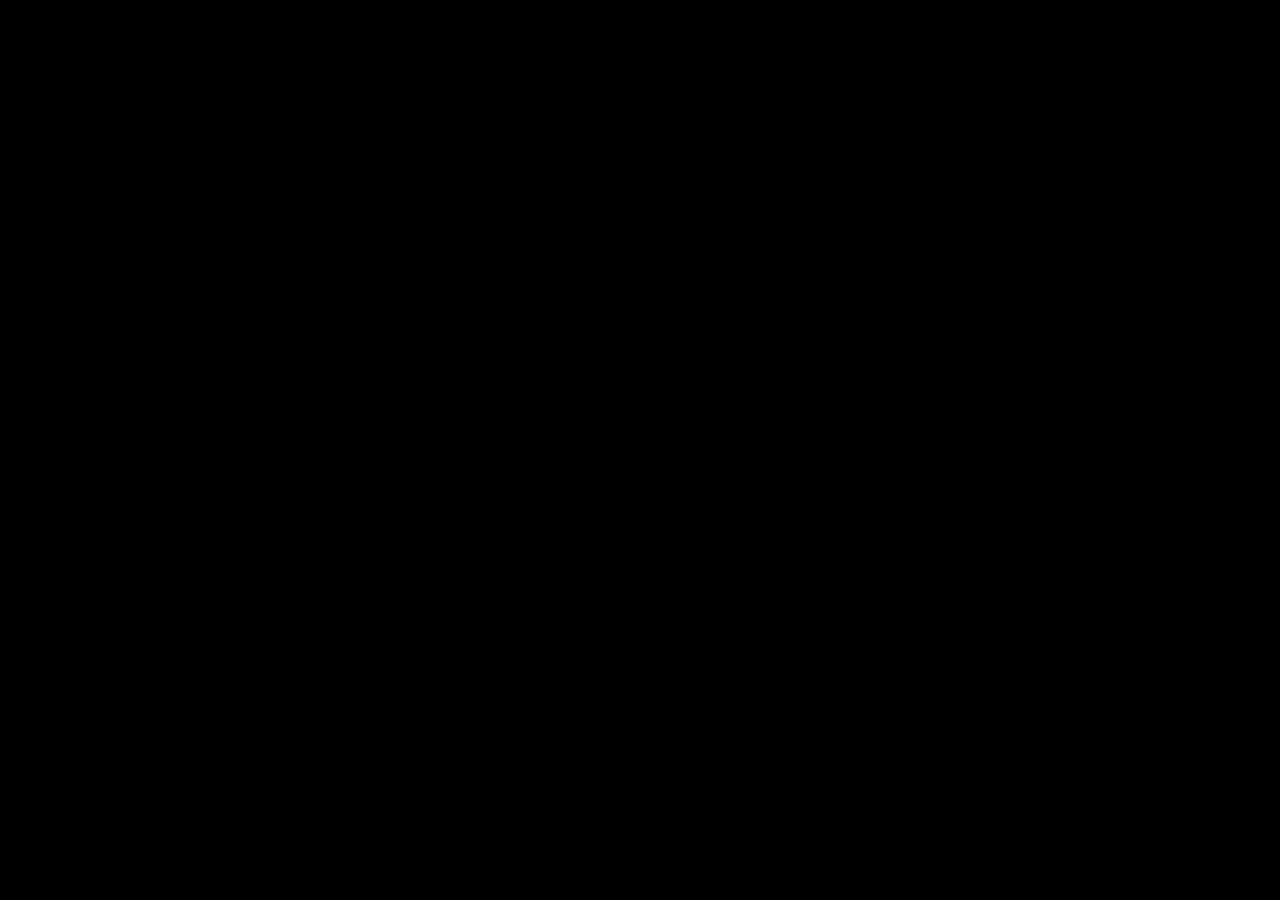
==== voting-page.html @ 3ff744b4 "initialize voting-page.html" ====
<!DOCTYPE html>
<html class="no-js">

<head>
    <meta charset="utf-8">
    <meta http-equiv="X-UA-Compatible" content="IE=edge">
    <title></title>
    <meta name="description" content="">
    <meta name="viewport" content="width=device-width, initial-scale=1">
    <link rel="stylesheet" href="https://maxcdn.bootstrapcdn.com/bootstrap/4.0.0/css/bootstrap.min.css" integrity="sha384-Gn5384xqQ1aoWXA+058RXPxPg6fy4IWvTNh0E263XmFcJlSAwiGgFAW/dAiS6JXm"
        crossorigin="anonymous">
</head>

<body style="background-color:black">
    <div id="movie-display" class="dflex flex-row justify-content-left">

    </div>

    <script src="https://www.gstatic.com/firebasejs/5.0.4/firebase.js"></script>
    <script src="https://cdnjs.cloudflare.com/ajax/libs/axios/0.18.0/axios.min.js"></script>
    <script src="https://cdnjs.cloudflare.com/ajax/libs/jquery/3.2.1/jquery.min.js"></script>
    <script src="https://maxcdn.bootstrapcdn.com/bootstrap/4.0.0/js/bootstrap.min.js" integrity="sha384-JZR6Spejh4U02d8jOt6vLEHfe/JQGiRRSQQxSfFWpi1MquVdAyjUar5+76PVCmYl"
        crossorigin="anonymous"></script>

    <script src="./assets/voting-page/voting-page.js"></script>
    <script async defer src="https://maps.googleapis.com/maps/api/js?key=AIzaSyA95SKVltP7yweTYygcg_TvIBoP_bgNLDA&callback=initGoogleMap">

    </script>
</body>

</html>
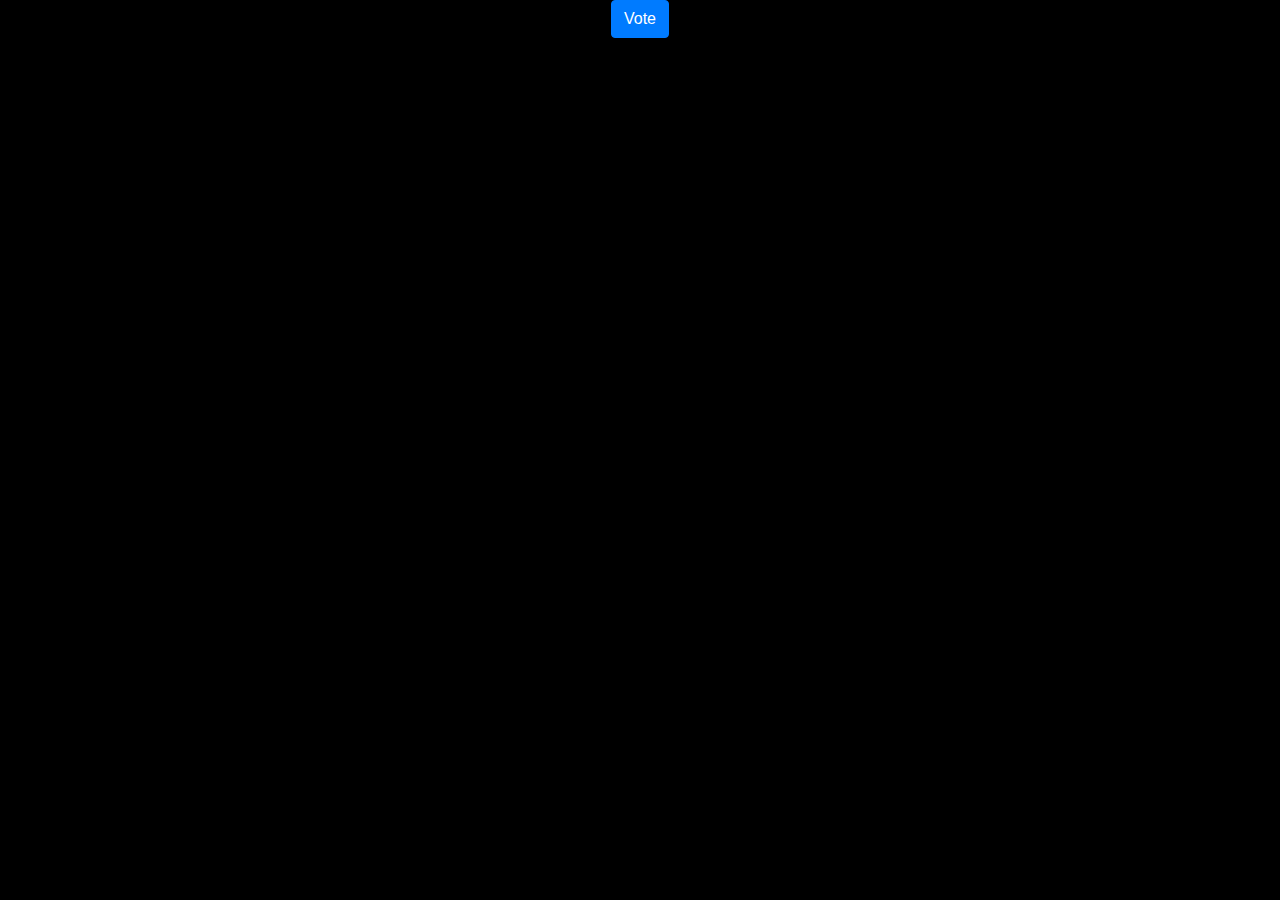
==== commit a874212f: "Merge pull request #5 from AndyNguyen123/voting-page" ====
--- a/voting-page.html
+++ b/voting-page.html
@@ -12,8 +12,33 @@
 </head>
 
 <body style="background-color:black">
-    <div id="movie-display" class="dflex flex-row justify-content-left">
 
+    <div class="modal fade" id="movie-info-modal" tabindex="-1" role="dialog" aria-labelledby="movie-info-modal" aria-hidden="true">
+        <div class="modal-dialog modal-lg" role="document">
+            <div class="modal-content">
+                <div class="modal-header">
+                    <h5 class="modal-title">Modal title</h5>
+                    <button type="button" class="close" data-dismiss="modal" aria-label="Close">
+                        <span aria-hidden="true">&times;</span>
+                    </button>
+                </div>
+                <div class="modal-body" id="movie-info-modal-body">
+
+                </div>
+                <div class="modal-footer" id="movie-info-modal-footer">
+                    <!-- <button type="button" id="closeBtn" class="btn btn-secondary" data-dismiss="modal">Close</button>
+                            <button type="button" id="selectBtn" onclick="selectMovie()"class="btn btn-primary">Select</button> -->
+                </div>
+            </div>
+        </div>
+    </div>
+
+    <div id="movie-display" class="d-flex flex-row justify-content-around">
+
+    </div>
+
+    <div class='d-flex justify-content-center'>
+        <button type='button' id='vote-btn' class='btn btn-primary'>Vote</button>
     </div>
 
     <script src="https://www.gstatic.com/firebasejs/5.0.4/firebase.js"></script>
@@ -21,11 +46,7 @@
     <script src="https://cdnjs.cloudflare.com/ajax/libs/jquery/3.2.1/jquery.min.js"></script>
     <script src="https://maxcdn.bootstrapcdn.com/bootstrap/4.0.0/js/bootstrap.min.js" integrity="sha384-JZR6Spejh4U02d8jOt6vLEHfe/JQGiRRSQQxSfFWpi1MquVdAyjUar5+76PVCmYl"
         crossorigin="anonymous"></script>
-
-    <script src="./assets/voting-page/voting-page.js"></script>
-    <script async defer src="https://maps.googleapis.com/maps/api/js?key=AIzaSyA95SKVltP7yweTYygcg_TvIBoP_bgNLDA&callback=initGoogleMap">
-
-    </script>
+    <script src="./assets/javascript/voting-page/voting-page.js"></script>
 </body>
 
 </html>